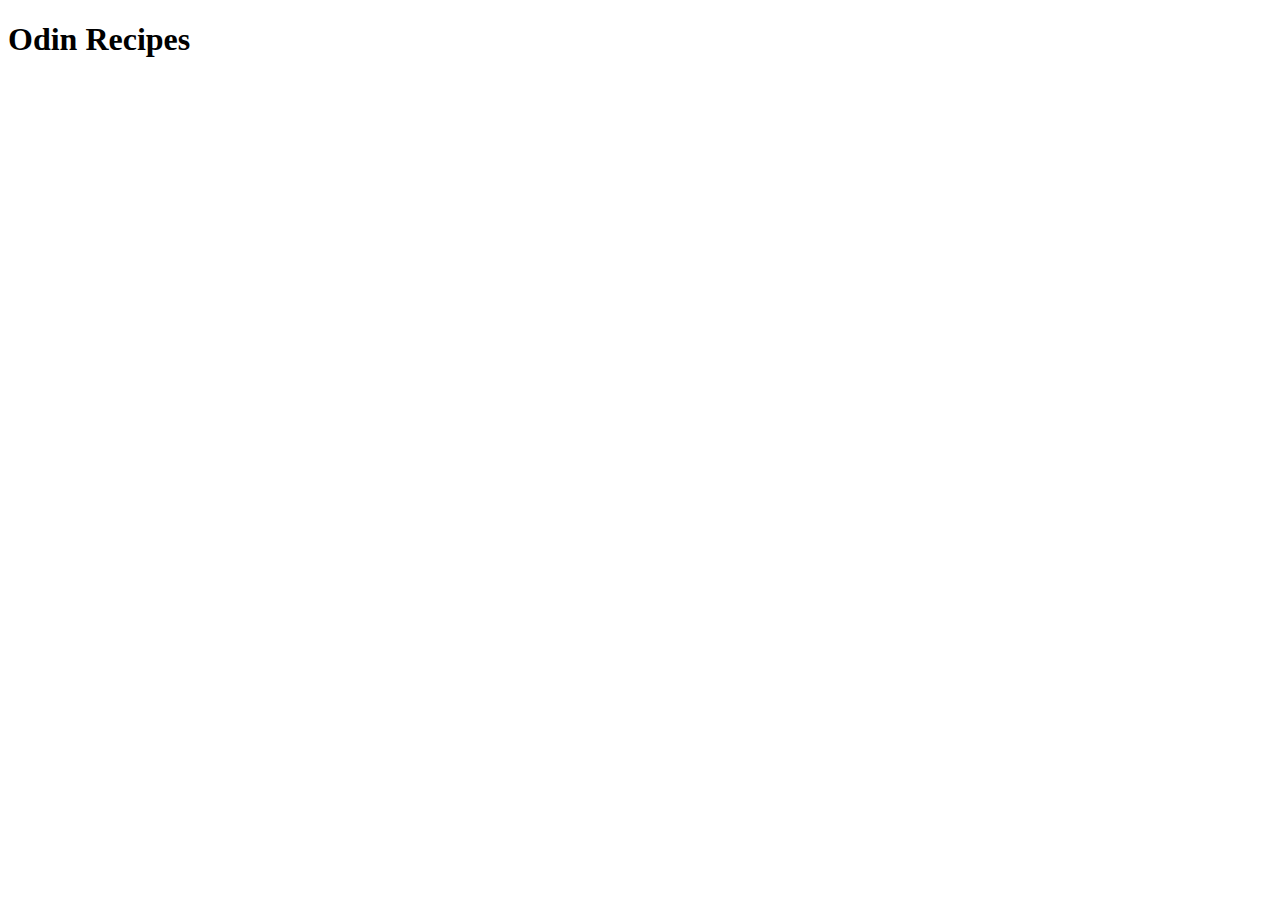
==== index.html @ 52d25c9c "feature(index.html): Added index.html as well as adding required boilerplate and heading" ====
<!DOCTYPE html>
<html lang="en">
  <head>
    <meta charset="UTF-8" />
    <meta http-equiv="X-UA-Compatible" content="IE=edge" />
    <meta name="viewport" content="width=device-width, initial-scale=1.0" />
    <title>Odin Recipes</title>
  </head>
  <body>
    <h1>Odin Recipes</h1>
  </body>
</html>
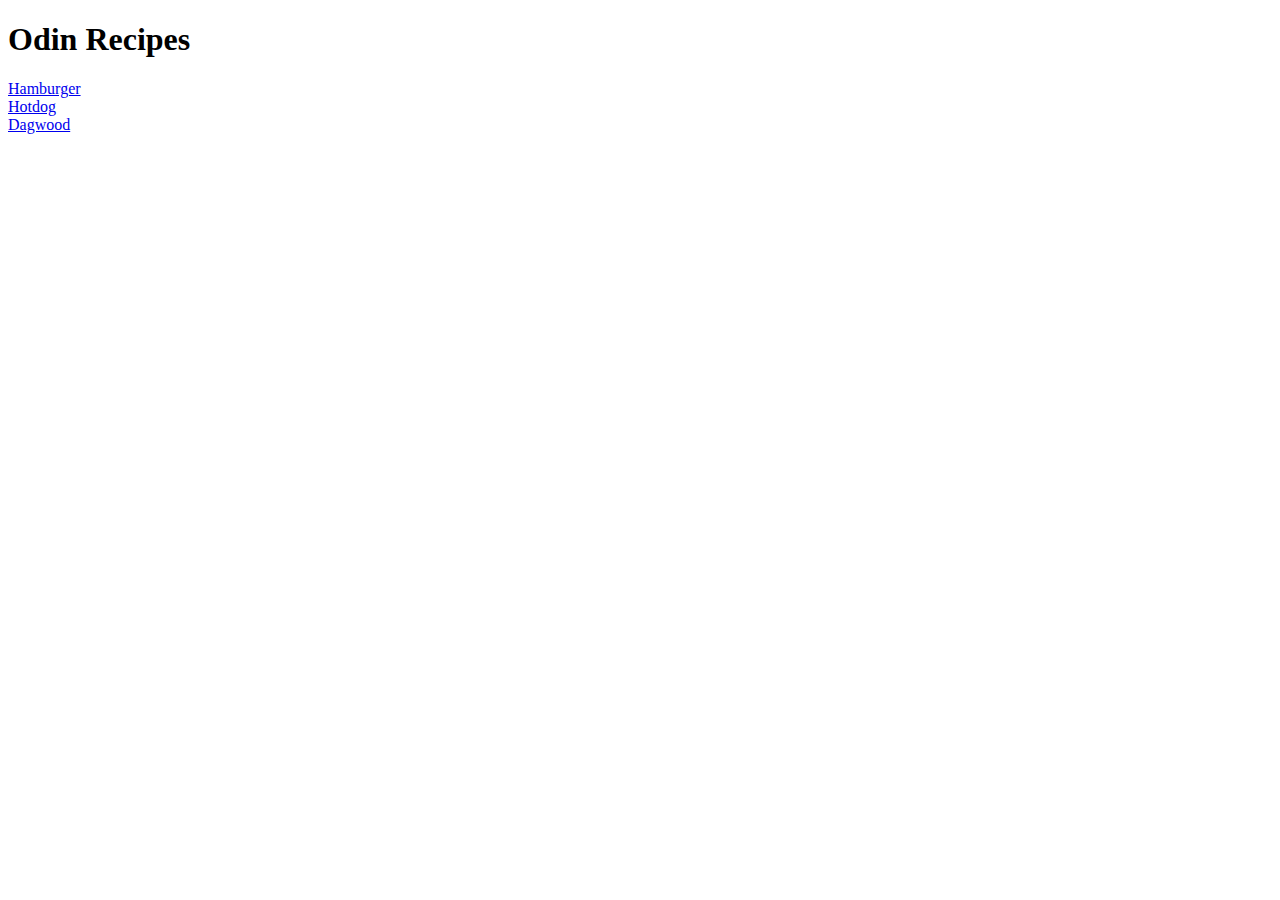
==== commit 3f054949: "feature(recipes): added assets, pages, content and links to the rest of the recipes" ====
--- a/index.html
+++ b/index.html
@@ -8,5 +8,10 @@
   </head>
   <body>
     <h1>Odin Recipes</h1>
+    <div style="display: flex; flex-direction: column">
+      <a href="recipes/hamburger.html">Hamburger</a>
+      <a href="recipes/hotdog.html">Hotdog</a>
+      <a href="recipes/dagwood.html">Dagwood</a>
+    </div>
   </body>
 </html>
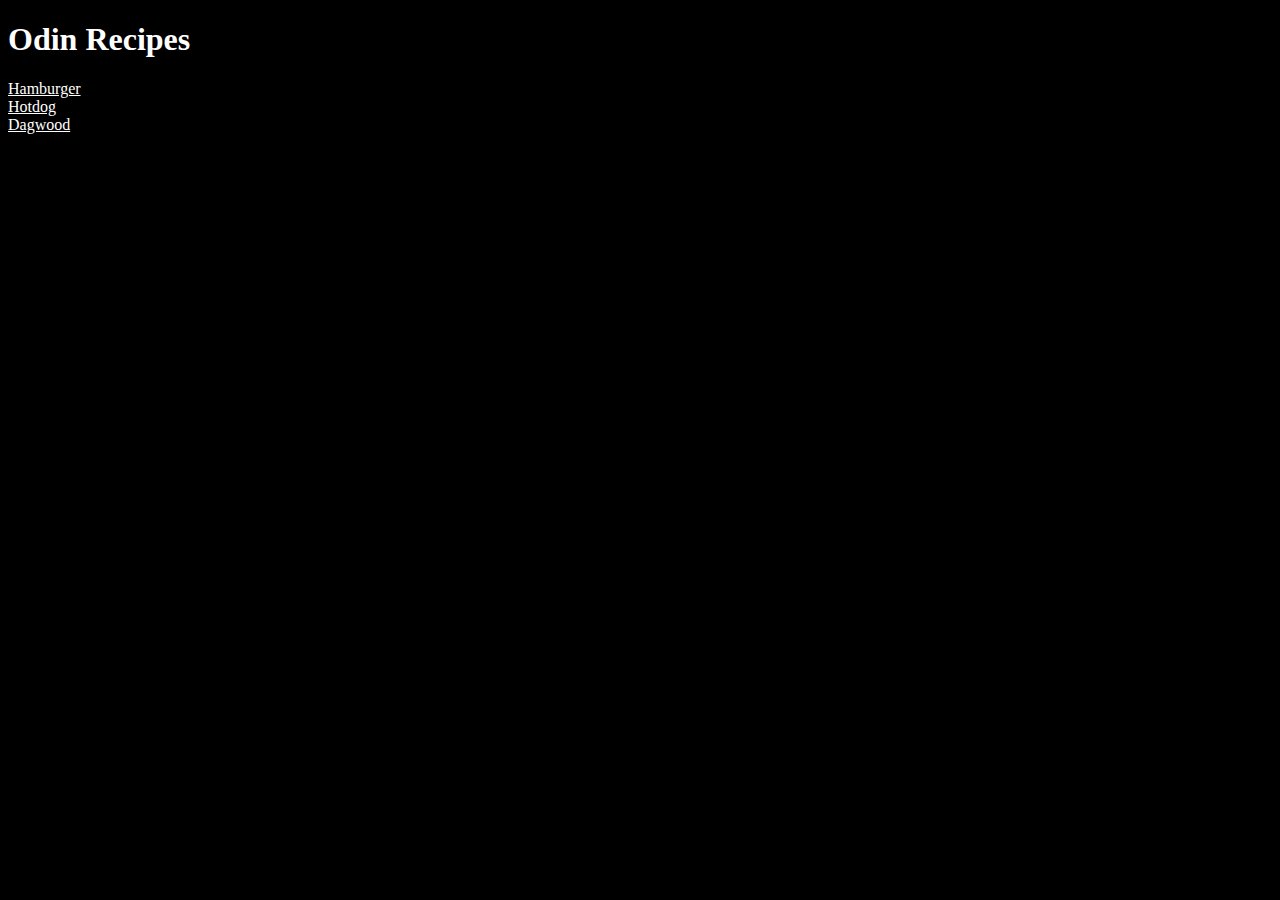
==== commit 6efb54a9: "feature(odin-recipes): added recipes pages, and styling" ====
--- a/index.html
+++ b/index.html
@@ -5,6 +5,7 @@
     <meta http-equiv="X-UA-Compatible" content="IE=edge" />
     <meta name="viewport" content="width=device-width, initial-scale=1.0" />
     <title>Odin Recipes</title>
+    <link rel="stylesheet" href="./styles/styles.css" />
   </head>
   <body>
     <h1>Odin Recipes</h1>
--- a/styles/styles.css
+++ b/styles/styles.css
@@ -0,0 +1,5 @@
+* {
+  font-family: "Times New Roman", Times, serif;
+  color: white;
+  background-color: black;
+}
